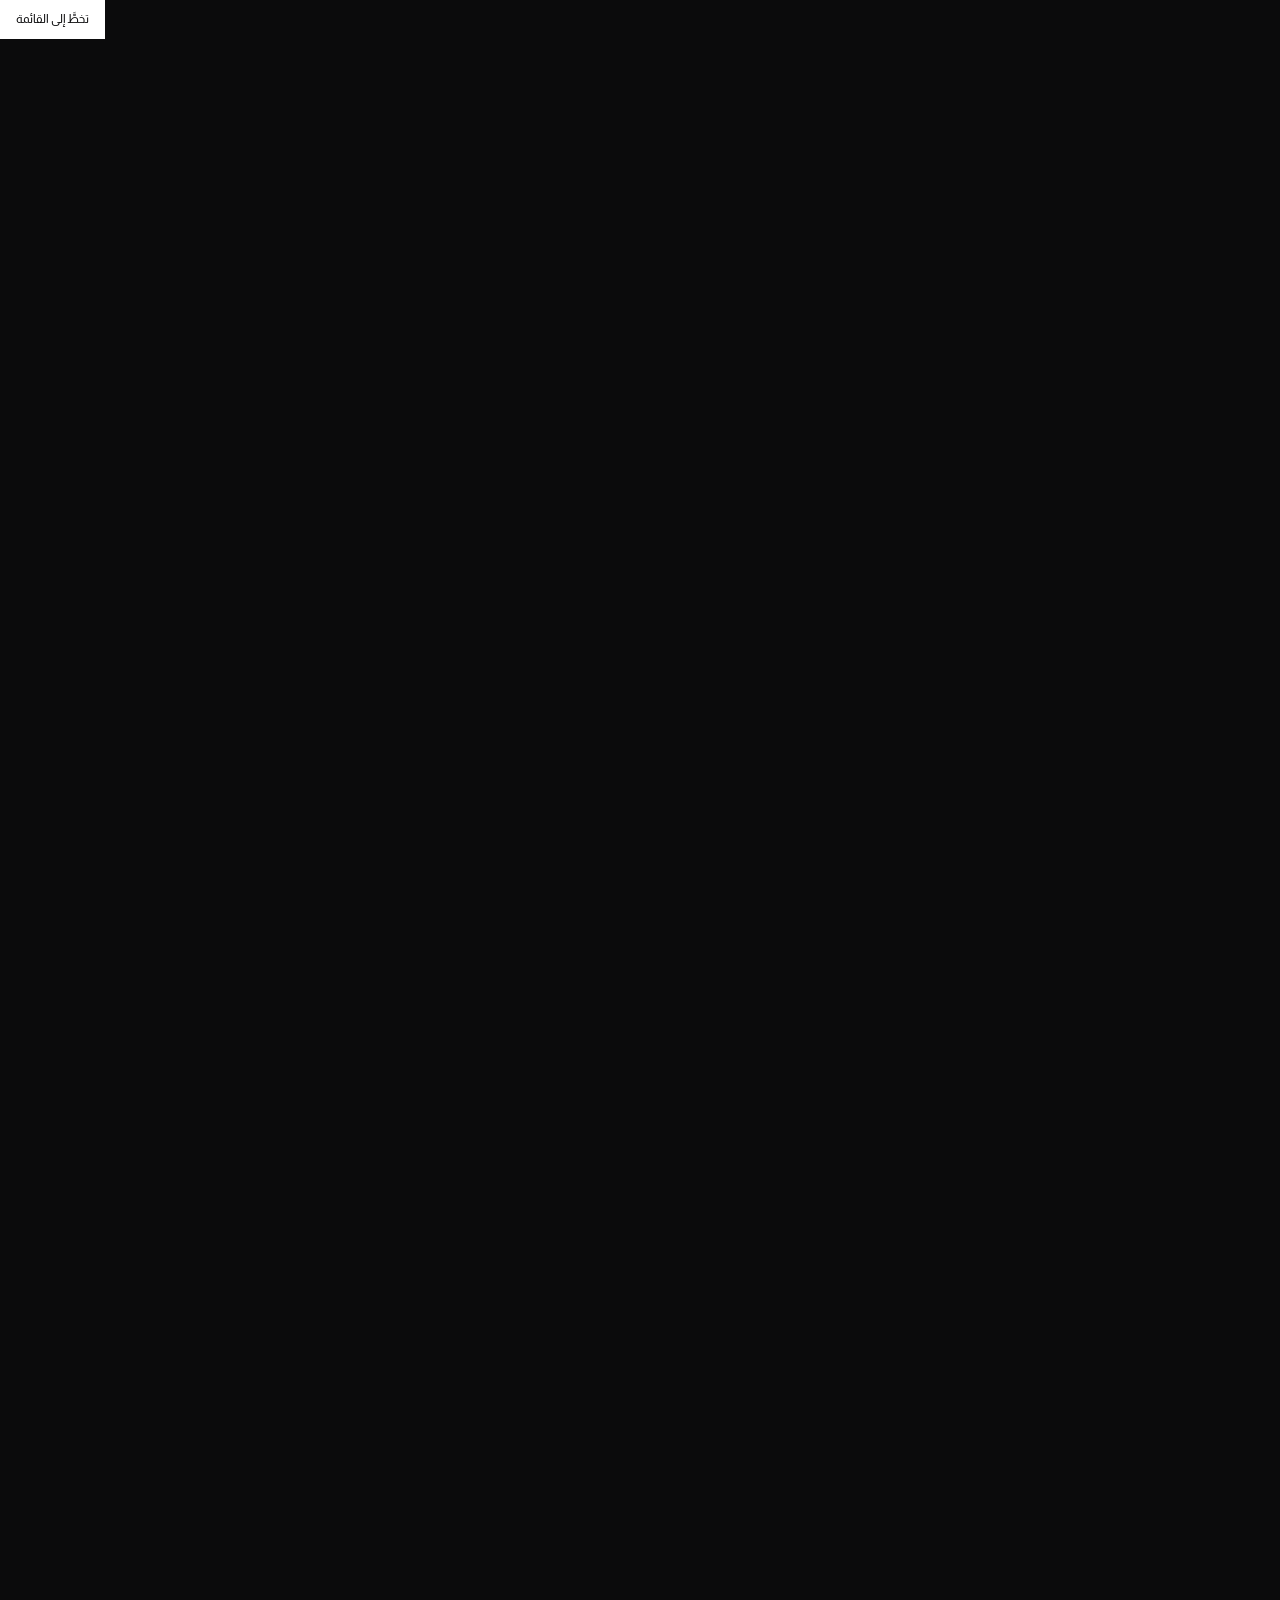
==== ar/index.html @ a405f27d "Bilingual: an Arabic tree under /ar/, with the app's own type rules Five mirrored pages at /ar/, <ht" ====
<!doctype html>
<html lang="ar" dir="rtl">
<head>
<meta charset="utf-8">
<meta name="viewport" content="width=device-width, initial-scale=1">
<title>AERA</title>
<meta name="description" content="AERA — كاميرا هاتف من عام 2003، محاكاةً، لنظام iOS. كاميرا آيفونك ممرَّرة عبر حسّاس وبطاقة ذاكرة توقّف تصنيعهما منذ عشرين عامًا.">
<meta name="theme-color" content="#0B0B0C">
<meta property="og:title" content="AERA">
<meta property="og:description" content="كاميرا هاتف من عام 2003، محاكاةً. لنظام iOS.">
<meta property="og:type" content="website">
<meta property="og:image" content="https://mosayyyed.github.io/aera-site/assets/appicon.png">
<meta property="og:url" content="https://mosayyyed.github.io/aera-site/ar/">
<link rel="icon" type="image/png" href="../assets/appicon-180.png">
<link rel="apple-touch-icon" href="../assets/appicon-180.png">
<link rel="alternate" hreflang="ar" href="https://mosayyyed.github.io/aera-site/ar/">
<link rel="alternate" hreflang="en" href="https://mosayyyed.github.io/aera-site/">
<link rel="alternate" hreflang="x-default" href="https://mosayyyed.github.io/aera-site/">
<link rel="preconnect" href="https://fonts.googleapis.com">
<link rel="preconnect" href="https://fonts.gstatic.com" crossorigin>
<link rel="stylesheet" href="https://fonts.googleapis.com/css2?family=Almarai:wght@300;400;700;800&family=IBM+Plex+Mono:wght@400;500;600;700&family=IBM+Plex+Sans:ital,wght@0,400;0,500;0,600;1,400&display=swap">
<link rel="stylesheet" href="../assets/site.css">
</head>
<body>
<a class="skip" href="#menu">تخطَّ إلى القائمة</a>
<canvas id="grain" aria-hidden="true"></canvas>
<div class="scan" aria-hidden="true"></div>
<div class="vignette" aria-hidden="true"></div>
<div id="flash" aria-hidden="true"></div>

<header class="s60-top">
  <span class="s60-icons" role="img" aria-label="الشبكة · البطارية · الصامت · الرسائل · الكاميرا · الجودة"></span>
  <time class="s60-clock" id="clock">21:16</time>
</header>

<main>
  <section class="viewfinder">
    <div class="brackets" aria-hidden="true"><span></span><span></span><span></span><span></span></div>
    <div class="frame-counter" id="frames" aria-live="polite">000<b>/</b>024</div>

    <span class="app-icon" role="img" aria-label="أيقونة تطبيق AERA — وحدة كاميرا فضّية في هيكل داكن"></span>
    <h1 class="wordmark">AERA</h1>
    <p class="tagline">صوِّر من زمنٍ آخر</p>
    <p class="subhead">كاميرا هاتف من عام 2003، محاكاةً. كاميرا آيفونك، ممرَّرة عبر حسّاس وبطاقة ذاكرة توقّف تصنيعهما منذ عشرين عامًا.</p>

    <div class="hero-controls">
      <a class="cta" href="https://apps.apple.com/app/id6806849273">على App Store</a>
      <span class="shutter-wrap">
        <button class="shutter" type="button" aria-label="التقط لقطة" aria-describedby="frames"></button>
        <span class="shutter-hint">اضغط للتصوير</span>
      </span>
    </div>
    <p class="cta-note">مجاني · باقة Pro · مدعوم بالإعلانات</p>
  </section>

  <section class="specs">
    <div class="wrap">
      <dl class="spec-grid">
        <button type="button" aria-expanded="false">
          <dt>الحسّاس</dt><dd>قصّ 4:3</dd>
          <span class="detail">تُقصّ اللقطة إلى نسبة 4:3 وتُعالَج بدقّتها المنخفضة الخاصة، كما كان حسّاس هاتف 2003 يرى العالم.</span>
        </button>
        <button type="button" aria-expanded="false">
          <dt>المعالجة</dt><dd>حبيبات فيلم</dd>
          <span class="detail">حبيبات، ووهج ستائري، وزيغ لوني، وعدسة طريّة — خط معالجة كامل، لا فلتر فوق صورة حديثة.</span>
        </button>
        <button type="button" aria-expanded="false">
          <dt>البطاقة</dt><dd>24 ميجابايت <small>مجاني</small></dd>
          <span class="detail">الباقة المجانية تحمل بطاقة 24 ميجابايت. اللقطات الأكبر تزن أكثر. وحين تمتلئ، هيّئها — أو انتقل إلى Pro حيث لا بطاقة أصلًا.</span>
        </button>
        <button type="button" aria-expanded="false">
          <dt>التصدير</dt><dd>1080p <small>Pro</small></dd>
          <span class="detail">التصدير المجاني حتى 480p مع علامة صغيرة. وPro تفتح كل الدقّات حتى 1080p، نظيفة، مع كل أدوات المعالجة.</span>
        </button>
      </dl>
    </div>
  </section>

  <section class="menu" id="menu">
    <div class="wrap">
      <span class="eyebrow">القائمة — 4 شاشات</span>
      <ol>
        <li><a href="manual/"><span class="idx">M1</span> دليل الاستخدام <span class="arw" aria-hidden="true">↗</span></a></li>
        <li><a href="support/"><span class="idx">M2</span> الدعم والأسئلة <span class="arw" aria-hidden="true">↗</span></a></li>
        <li><a href="privacy/"><span class="idx">M3</span> سياسة الخصوصية <span class="arw" aria-hidden="true">↗</span></a></li>
        <li><a href="terms/"><span class="idx">M4</span> شروط الاستخدام <span class="arw" aria-hidden="true">↗</span></a></li>
      </ol>
      <div class="menu-foot">
        <a href="mailto:mosayyyed@gmail.com?subject=AERA">راسل المطوّر</a>
        <span class="menu-hint">تنقّل بـ <kbd>↑</kbd> <kbd>↓</kbd>، وافتح بـ <kbd>↵</kbd></span>
      </div>
    </div>
  </section>
</main>

<footer>
  <div class="fmark">AERA</div>
  <div class="meta">
    <span>© 2026</span>
    <span>com.mosayyyed.aera</span>
    <span>v1.0</span>
    <span>iOS 17+</span>
  </div>
  <div class="lang">
    <a href="../" lang="en">English</a>
    <span aria-hidden="true">·</span>
    <a href="./" aria-current="true" lang="ar">العربية</a>
  </div>
  <div class="sign">صوِّر من زمنٍ آخر</div>
</footer>

<nav class="s60-bottom" aria-label="مفاتيح الاختيار">
  <a class="sk sk-left" href="https://apps.apple.com/app/id6806849273">المعرض</a>
  <span class="s60-title">التصوير</span>
  <a class="sk sk-right" href="#menu">خيارات</a>
</nav>

<script src="../assets/site.js" defer></script>
</body>
</html>
---- assets/site.css ----
/* ─────────────────────────────────────────────────────────────
   AERA — the marketing + legal site, built as the LCD viewfinder
   of a phone that stopped being made in 2004. One committed world:
   near-black ground, pure white ink, one amber indicator. Multi-
   page, but the pages flip like screens in the camera's own menu.
   ───────────────────────────────────────────────────────────── */

@font-face {
  /* placeholder marker so a silent fallback is obvious in dev tools */
  font-family: "AERA_missing"; src: local("Arial");
}

:root {
  color-scheme: dark;
  --ground:      #0B0B0C;
  --ground-2:    #0e0e10;
  --panel:       #151517;
  --ink:         #FFFFFF;
  --ink-dim:     rgba(255,255,255,.46);
  --ink-faint:   rgba(255,255,255,.30);
  --ink-ghost:   rgba(255,255,255,.16);
  --hair:        rgba(255,255,255,.12);
  --hair-soft:   rgba(255,255,255,.06);
  --amber:       #D69449;
  --amber-dim:   rgba(214,148,73,.62);

  /* The app's own pairing, on the web. SF Mono has no web release, so
     IBM Plex Mono stands in for the Latin; Almarai is the very face the
     app ships for Arabic (SIL OFL), so the two read identically. */
  --mono: "IBM Plex Mono", ui-monospace, "SF Mono", Menlo, monospace;
  --sans: "IBM Plex Sans", system-ui, -apple-system, "Segoe UI", sans-serif;
  --ar:   "Almarai", "Segoe UI", Tahoma, sans-serif;

  --measure: 66ch;
  --pad: clamp(20px, 5vw, 64px);
  --bar-h: 34px;
  --sk-h: 40px;
  --rail-w: 232px;

  /* S60 chrome — the pale blue of a 2003 camera app, a soft even wash
     (no hard gloss seam) and always ABOVE the film-grain layer so the
     chrome stays crisp while only the viewfinder gets the texture */
  --s60: linear-gradient(180deg, #e8eef2 0%, #d0dde5 55%, #c6d4dd 100%);
  --s60-ink: #16232e;
  --s60-line: rgba(22,35,46,.26);
}

/* ── Arabic ─────────────────────────────────────────────────────
   The same three rules the app enforces in `Typo.swift`:
   Almarai for Arabic, a hair larger than the Latin at the same nominal
   size; NO letter-spacing, because the script is cursive and tracking
   severs the joins; NO uppercasing, because Arabic has no case.
   The AERA wordmark is the one exception — it is the brand, so it stays
   Latin and keeps its tracking in both languages. */
[dir="rtl"] {
  --mono: var(--ar);
  --sans: var(--ar);
  font-family: var(--ar);
  font-size: 16px;                    /* Almarai reads small at matched sizes */
  line-height: 1.75;
}
[dir="rtl"] * { letter-spacing: 0 !important; text-transform: none !important; }
[dir="rtl"] .tagline,
[dir="rtl"] .sign,
[dir="rtl"] footer .fmark { text-indent: 0 !important; }
[dir="rtl"] .wordmark,
[dir="rtl"] .s60-clock,
[dir="rtl"] .frame-counter,
[dir="rtl"] .shutter-hint { font-family: var(--mono), "IBM Plex Mono", monospace; }
[dir="rtl"] .wordmark,
[dir="rtl"] footer .fmark {
  font-family: "IBM Plex Mono", ui-monospace, monospace;
  letter-spacing: .40em !important;
}
[dir="rtl"] footer .fmark { letter-spacing: .5em !important; }
[dir="rtl"] .s60-clock { font-family: "IBM Plex Mono", ui-monospace, monospace; }
[dir="rtl"] .frame-counter { font-family: "IBM Plex Mono", ui-monospace, monospace; }

/* the few places a physical direction is baked in */
[dir="rtl"] .brackets span:nth-child(1) { left: auto; right: var(--pad); border-right: 0; border-left: 1px solid var(--ink-ghost); border-bottom: 0; }
[dir="rtl"] .brackets span:nth-child(2) { right: auto; left: var(--pad); border-left: 0; border-right: 1px solid var(--ink-ghost); border-bottom: 0; }
[dir="rtl"] .brackets span:nth-child(3) { left: auto; right: var(--pad); border-right: 0; border-left: 1px solid var(--ink-ghost); border-top: 0; }
[dir="rtl"] .brackets span:nth-child(4) { right: auto; left: var(--pad); border-left: 0; border-right: 1px solid var(--ink-ghost); border-top: 0; }
[dir="rtl"] .menu li a .arw { transform: scaleX(-1); }
[dir="rtl"] .menu li a::before,
[dir="rtl"] .cta::before { content: "◂"; }

/* language switch — a pair in the footer, on every page */
.lang {
  display: inline-flex; align-items: center; gap: 10px;
  font-family: var(--mono); font-size: 10px; letter-spacing: .16em;
  text-transform: uppercase; color: var(--ink-ghost);
}
.lang a { padding-bottom: 2px; border-bottom: 1px solid transparent; }
.lang a:hover { color: var(--amber); border-bottom-color: var(--amber-dim); }
.lang a[aria-current="true"] { color: var(--ink); border-bottom-color: var(--hair); }
[dir="rtl"] .lang { font-family: "IBM Plex Mono", ui-monospace, monospace; }

/* cross-document view transitions — the pages flip like menu screens.
   Chromium honours this; everywhere else navigation is just instant. */
@view-transition { navigation: auto; }

/* min-width:0 everywhere — the usual cause of a rogue horizontal scrollbar
   is a flex/grid child refusing to shrink below its content's min size */
* { box-sizing: border-box; min-width: 0; }

html { -webkit-text-size-adjust: 100%; scroll-behavior: smooth; }

body {
  margin: 0;
  background: var(--ground);
  color: var(--ink);
  font-family: var(--mono);
  font-size: 15px;
  line-height: 1.6;
  letter-spacing: .01em;
  overflow-x: hidden;
  -webkit-font-smoothing: antialiased;
  min-height: 100dvh;
  padding-bottom: var(--sk-h);   /* clear the fixed softkey bar */
  isolation: isolate;            /* keep the ambient layers behind content */
}
main, footer { position: relative; z-index: 0; }

::selection { background: var(--amber); color: var(--ground); }

a { color: inherit; text-decoration: none; }
a:focus-visible, button:focus-visible {
  outline: 1px solid var(--amber);
  outline-offset: 3px;
}
img { max-width: 100%; display: block; }

/* ── ambient ────────────────────────────────────────────────────
   These sit BEHIND the content (negative z, in body's own stacking
   context) — they texture the dark ground of the viewfinder, but the
   wordmark, the app icon, every button and every line of type render
   clean on top of them, never through them. */
#grain {
  position: fixed; inset: 0; z-index: -2;
  width: 100%; height: 100%;
  pointer-events: none; opacity: .05;
  mix-blend-mode: screen;
}
.scan {
  position: fixed; inset: 0; z-index: -1; pointer-events: none;
  background: repeating-linear-gradient(0deg, transparent 0 2px, rgba(0,0,0,.20) 2px 3px);
  opacity: .4;
  animation: scan 9s linear infinite;
}
.vignette {
  position: fixed; inset: 0; z-index: -3; pointer-events: none;
  background: radial-gradient(125% 80% at 50% 40%, transparent 42%, rgba(0,0,0,.55) 100%);
}
@keyframes scan { to { background-position: 0 120px; } }

/* shutter flash — fired by the SHUTTER control */
#flash {
  position: fixed; inset: 0; z-index: 90; pointer-events: none;
  background: #fff; opacity: 0;
}
#flash.fire { animation: flash .22s ease-out 1; }
@keyframes flash { 0% { opacity: .92; } 100% { opacity: 0; } }

@media (prefers-reduced-motion: reduce) {
  html { scroll-behavior: auto; }
  .scan { animation: none; }
  #flash.fire { animation: none; opacity: 0; }
  ::view-transition-group(*),
  ::view-transition-old(*),
  ::view-transition-new(*) { animation: none !important; }
}

/* ── S60 status bar (top chrome) ────────────────────────────── */
.s60-top {
  position: sticky; top: 0; z-index: 70;
  view-transition-name: statusbar;
  display: flex; align-items: center; justify-content: space-between; gap: 12px;
  height: var(--bar-h); padding: 0 clamp(10px, 3vw, 20px);
  background: var(--s60);
  border-bottom: 1px solid var(--s60-line);
  box-shadow: inset 0 1px 0 rgba(255,255,255,.5);
  color: var(--s60-ink);
}
.s60-icons {
  width: clamp(92px, 30vw, 116px);
  aspect-ratio: 116 / 16;
  background: left center / 100% no-repeat url("s60-icons.svg");
}
.s60-clock {
  font-family: var(--mono);
  font-weight: 600; font-size: clamp(15px, 4.4vw, 19px);
  letter-spacing: .01em; font-variant-numeric: tabular-nums;
  color: var(--s60-ink);
}

/* ── S60 softkey bar (bottom chrome, always on) ─────────────── */
.s60-bottom {
  position: fixed; left: 0; right: 0; bottom: 0; z-index: 70;
  view-transition-name: softkeys;
  height: var(--sk-h);
  display: grid; grid-template-columns: 1fr auto 1fr; align-items: center;
  background: var(--s60);
  border-top: 1px solid var(--s60-line);
  box-shadow: inset 0 1px 0 rgba(255,255,255,.5);
  color: var(--s60-ink);
  font-family: var(--mono);
}
.s60-bottom .sk {
  font-size: 15px; letter-spacing: .01em; color: var(--s60-ink);
  padding: 0 clamp(12px, 4vw, 22px);
  display: flex; align-items: center; gap: 6px;
  height: 100%;
}
.s60-bottom .sk-left { justify-self: start; }
.s60-bottom .sk-right { justify-self: end; }
.s60-bottom .sk:hover { text-decoration: underline; text-underline-offset: 3px; }
.s60-bottom .sk:active { background: rgba(20,32,43,.10); }
.s60-bottom .s60-title {
  font-weight: 700; font-size: clamp(16px, 4.6vw, 21px);
  letter-spacing: .01em; text-align: center; padding: 0 8px;
  white-space: nowrap;
}
.s60-bottom .sk:focus-visible, .s60-top a:focus-visible { outline: 2px solid var(--s60-ink); outline-offset: -2px; }

@media (max-width: 420px) {
  .s60-bottom .sk { font-size: 13px; padding: 0 12px; }
  .s60-bottom .s60-title { font-size: 15px; }
  .s60-icons { width: 92px; }
}

/* ── shared page frame ─────────────────────────────────────── */
main { view-transition-name: page; display: block; }
::view-transition-old(page) { animation: pageOut .22s ease both; }
::view-transition-new(page) { animation: pageIn .28s cubic-bezier(.2,.7,.2,1) both; }
@keyframes pageOut { to { opacity: 0; transform: translateY(-8px); } }
@keyframes pageIn { from { opacity: 0; transform: translateY(14px); } }

section { padding-inline: var(--pad); }
.wrap { max-width: 940px; margin-inline: auto; width: 100%; }

/* ── viewfinder / hero (index) ─────────────────────────────── */
.viewfinder {
  position: relative;
  min-height: min(76vh, 640px);
  display: flex; flex-direction: column; align-items: center; justify-content: center;
  text-align: center; gap: 20px;
  padding-block: clamp(56px, 12vh, 116px);
}
.viewfinder > *:not(.brackets):not(.frame-counter) { flex: none; }
/* short screens: let the hero be its own height so nothing hides behind
   the fixed softkey bar */
@media (max-height: 680px) {
  .viewfinder { min-height: 0; padding-block: clamp(44px, 9vh, 84px); gap: 16px; }
}
.brackets span {
  position: absolute; width: 26px; height: 26px; border: 1px solid var(--ink-ghost);
  transition: transform .4s ease;
}
.brackets span:nth-child(1){ top: 22px; left: var(--pad);  border-right:0; border-bottom:0 }
.brackets span:nth-child(2){ top: 22px; right: var(--pad); border-left:0;  border-bottom:0 }
.brackets span:nth-child(3){ bottom: 22px; left: var(--pad);  border-right:0; border-top:0 }
.brackets span:nth-child(4){ bottom: 22px; right: var(--pad); border-left:0;  border-top:0 }

.frame-counter {
  position: absolute; top: 22px; left: 50%; transform: translateX(-50%);
  font-size: 10.5px; letter-spacing: .3em; color: var(--ink-ghost);
  font-variant-numeric: tabular-nums;
}
.frame-counter b { color: var(--amber-dim); font-weight: 500; }

/* A fixed-size box with the icon as a cover background — a span, not an
   <img>, so nothing in the flex column can stretch or squash it. */
.app-icon {
  flex: 0 0 auto;
  display: block;
  width: 80px; height: 80px;
  background: center / cover no-repeat url("appicon.png");
  border-radius: 22%;
  border: 1px solid rgba(255,255,255,.14);
  box-shadow: 0 10px 34px rgba(0,0,0,.55);
  margin-bottom: 4px;
}
@media (min-width: 560px) { .app-icon { width: 84px; height: 84px; } }

.wordmark {
  margin: 0; font-weight: 500;
  font-size: clamp(56px, 16.5vw, 164px);
  letter-spacing: .40em; text-indent: .40em; line-height: .9;
  color: var(--ink); text-wrap: balance;
}
.wordmark.flick { animation: flick .5s steps(2) 1; }
@keyframes flick { 0%{opacity:0} 20%{opacity:.5} 40%{opacity:.1} 60%{opacity:.85} 100%{opacity:1} }

.tagline {
  margin: 0; font-size: clamp(11px, 2.4vw, 13px);
  letter-spacing: .46em; text-transform: uppercase; text-indent: .46em;
  color: var(--amber);
}
.subhead { margin: 0; max-width: 42ch; font-size: 13px; color: var(--ink-dim); }

.hero-controls { display: flex; flex-wrap: wrap; gap: 12px; align-items: center; justify-content: center; }

.cta {
  display: inline-flex; align-items: center; gap: 12px;
  padding: 15px 26px; border: 1px solid var(--ink);
  font-size: 12px; font-weight: 600; letter-spacing: .24em; text-transform: uppercase;
  color: var(--ground); background: var(--ink);
  transition: background .16s, color .16s, gap .16s;
}
.cta::before { content: "▸"; color: var(--amber); }
.cta:hover { background: transparent; color: var(--ink); gap: 18px; }

/* The shutter: a real one — a white disc inside a ring that fills as the
   card does. The ring is a meter, which is the one job amber has; the
   button surface itself stays black and white. */
.shutter-wrap { display: flex; flex-direction: column; align-items: center; gap: 10px; flex: none; }

.shutter {
  --p: 0;                                  /* 0–100, set from JS */
  position: relative; flex: none;
  width: 64px; height: 64px; border-radius: 50%;
  border: 0; padding: 0; background: none;
  cursor: pointer;
  display: grid; place-items: center;
  -webkit-tap-highlight-color: transparent;
}
.shutter::before {                          /* the fill meter */
  content: ""; position: absolute; inset: 0; border-radius: 50%;
  background: conic-gradient(var(--amber) calc(var(--p) * 1%), rgba(255,255,255,.16) 0);
  -webkit-mask: radial-gradient(farthest-side, transparent calc(100% - 3px), #000 calc(100% - 2.5px));
          mask: radial-gradient(farthest-side, transparent calc(100% - 3px), #000 calc(100% - 2.5px));
  transition: background .3s ease;
}
.shutter::after {                           /* the disc you press */
  content: ""; width: 46px; height: 46px; border-radius: 50%;
  background: var(--ink);
  transition: transform .13s cubic-bezier(.2,.7,.2,1), background .18s, box-shadow .18s;
}
.shutter:hover::after { transform: scale(.93); }
.shutter:active::after { transform: scale(.8); }
.shutter[data-full]::after {
  background: transparent; box-shadow: inset 0 0 0 2px var(--ink);
}
.shutter:focus-visible { outline: 1px solid var(--amber); outline-offset: 5px; }

.shutter-hint {
  font-size: 9.5px; letter-spacing: .2em; text-transform: uppercase;
  color: var(--ink-ghost); transition: color .2s;
  min-height: 1em;
}
.shutter-wrap[data-full] .shutter-hint { color: var(--amber); }

@media (prefers-reduced-motion: reduce) {
  .shutter::after, .shutter::before { transition: none; }
}

.cta-note { margin: 0; font-size: 10.5px; letter-spacing: .22em; text-transform: uppercase; color: var(--ink-ghost); }

/* ── spec strip ────────────────────────────────────────────── */
.specs { padding-block: 0; }
.specs .wrap { border-block: 1px solid var(--hair); }
.spec-grid { margin: 0; padding: 0; display: grid; grid-template-columns: repeat(4, 1fr); }
.spec-grid > button {
  all: unset; box-sizing: border-box; cursor: pointer;
  padding: 24px 22px; border-inline-start: 1px solid var(--hair-soft);
  display: flex; flex-direction: column; gap: 6px;
  transition: background .16s;
}
.spec-grid > button:first-child { border-inline-start: 0; }
.spec-grid > button:hover, .spec-grid > button:focus-visible { background: var(--ground-2); }
.spec-grid dt { font-size: 9.5px; letter-spacing: .24em; text-transform: uppercase; color: var(--ink-ghost); }
.spec-grid dd { margin: 0; font-size: 14px; font-weight: 500; color: var(--ink); }
.spec-grid dd small { color: var(--amber-dim); font-size: 11px; letter-spacing: .1em; }
.spec-grid .detail {
  display: block;
  font-size: 10.5px; line-height: 1.55; color: var(--ink-dim); letter-spacing: .02em;
  max-height: 0; opacity: 0; overflow: hidden;
  transition: max-height .28s ease, opacity .2s, padding-top .28s ease;
}
.spec-grid > button[aria-expanded="true"] .detail {
  max-height: 22em;           /* well past the longest string, at any width */
  opacity: 1; padding-top: 5px;
}
@media (max-width: 720px) {
  .spec-grid { grid-template-columns: repeat(2, 1fr); }
  .spec-grid > button:nth-child(3) { border-inline-start: 0; }
  .spec-grid > button:nth-child(-n+2) { border-bottom: 1px solid var(--hair-soft); }
}

/* ── the menu (index) ──────────────────────────────────────── */
.menu { padding-block: clamp(52px, 10vh, 96px); scroll-margin-top: 46px; }
#content { scroll-margin-top: 92px; }
.menu .eyebrow { display: block; font-size: 10px; letter-spacing: .34em; text-transform: uppercase; color: var(--ink-ghost); margin-bottom: 20px; }
.menu ol { list-style: none; margin: 0; padding: 0; counter-reset: m; }
.menu li { border-top: 1px solid var(--hair); }
.menu li:last-of-type { border-bottom: 1px solid var(--hair); }
.menu li a {
  position: relative; display: flex; align-items: baseline; gap: 16px;
  padding: 22px 4px; font-size: clamp(15px, 3.3vw, 20px);
  letter-spacing: .12em; text-transform: uppercase; color: var(--ink);
  transition: padding-inline-start .18s;
}
.menu li a .idx { font-size: 10px; letter-spacing: .2em; color: var(--ink-ghost); font-variant-numeric: tabular-nums; }
.menu li a .arw { margin-inline-start: auto; color: var(--ink-ghost); transition: color .18s, transform .18s; }
.menu li a::before { content: "▸"; position: absolute; inset-inline-start: 0; color: var(--amber); opacity: 0; transition: opacity .18s; }
.menu li a:hover, .menu li a:focus-visible, .menu li[data-active] a { padding-inline-start: 18px; }
.menu li a:hover::before, .menu li a:focus-visible::before, .menu li[data-active] a::before { opacity: 1; }
.menu li a:hover .arw, .menu li a:focus-visible .arw { color: var(--amber); transform: translate(3px,-3px); }
.menu li a:hover .idx, .menu li a:focus-visible .idx { color: var(--amber-dim); }

.menu-foot { margin-top: 26px; display: flex; flex-wrap: wrap; gap: 14px 24px; align-items: center; font-size: 11px; letter-spacing: .14em; text-transform: uppercase; color: var(--ink-faint); }
.menu-foot a { border-bottom: 1px solid var(--hair); padding-bottom: 2px; }
.menu-foot a:hover { color: var(--amber); border-color: var(--amber-dim); }
.menu-hint { font-size: 10px; letter-spacing: .2em; color: var(--ink-ghost); }
.menu-hint kbd {
  font: inherit; border: 1px solid var(--hair); padding: 1px 5px; color: var(--ink-dim);
}

/* ── subpage: menu-rail + content ──────────────────────────── */
.screen { display: grid; grid-template-columns: var(--rail-w) 1fr; gap: 0; align-items: start; }
.rail {
  position: sticky; top: var(--bar-h);
  align-self: start;
  border-inline-end: 1px solid var(--hair);
  padding: clamp(40px, 8vh, 72px) 0 40px;
  min-height: calc(100dvh - var(--bar-h) - var(--sk-h));
}
.rail .rail-mark { display: block; padding: 0 24px 22px; font-size: 15px; font-weight: 500; letter-spacing: .42em; text-indent: .42em; color: var(--ink); }
.rail nav a {
  display: flex; align-items: baseline; gap: 12px;
  padding: 13px 24px; font-size: 11.5px; letter-spacing: .16em; text-transform: uppercase;
  color: var(--ink-dim); border-inline-start: 2px solid transparent;
  transition: color .16s, border-color .16s, background .16s;
}
.rail nav a .idx { font-size: 9.5px; color: var(--ink-ghost); }
.rail nav a:hover { color: var(--ink); background: var(--ground-2); }
.rail nav a[aria-current="page"] { color: var(--amber); border-inline-start-color: var(--amber); }
.rail nav a[aria-current="page"] .idx { color: var(--amber-dim); }
.rail .rail-back { display: block; margin-top: 26px; padding: 12px 24px; font-size: 10px; letter-spacing: .2em; text-transform: uppercase; color: var(--ink-ghost); }
.rail .rail-back:hover { color: var(--amber); }

.content { padding: clamp(40px, 8vh, 72px) var(--pad) clamp(64px, 10vh, 96px); min-width: 0; }

@media (max-width: 820px) {
  /* drop the grid entirely — the rail becomes a wrapping tab strip that
     sticks under the status bar, and the AERA mark + "back to viewfinder"
     are dropped (the softkey bar carries both) */
  .screen { display: block; }
  .rail {
    position: sticky; top: var(--bar-h); z-index: 30;
    min-height: 0; padding: 0;
    border-inline-end: 0; border-bottom: 1px solid var(--hair);
    background: var(--ground);
    background: color-mix(in srgb, var(--ground) 94%, transparent);
    backdrop-filter: blur(6px); -webkit-backdrop-filter: blur(6px);
  }
  .rail .rail-mark, .rail .rail-back { display: none; }
  .rail nav { display: flex; flex-wrap: wrap; padding: 3px calc(var(--pad) - 12px); }
  .rail nav a {
    border-inline-start: 0; border-bottom: 2px solid transparent;
    padding: 11px 12px; font-size: 10.5px; letter-spacing: .12em;
  }
  .rail nav a[aria-current="page"] { border-bottom-color: var(--amber); }

  .content { padding-top: clamp(26px, 5vh, 42px); }
}

@media (max-width: 480px) {
  .doc-head { margin-bottom: 24px; }
  .doc-body { font-size: 15px; }
  .pager { flex-direction: column; gap: 24px; }
  .pager a.next { align-items: flex-start; text-align: left; }
  .callout { font-size: 12.5px; }
}

/* ── doc content ───────────────────────────────────────────── */
.doc-head { display: flex; align-items: baseline; flex-wrap: wrap; gap: 8px 18px; margin-bottom: 30px; max-width: var(--measure); }
.doc-head .kicker { font-size: 10px; letter-spacing: .3em; text-transform: uppercase; color: var(--amber-dim); }
.doc-head h1 { margin: 0; font-weight: 500; font-size: clamp(26px, 5.6vw, 40px); letter-spacing: .04em; color: var(--ink); flex-basis: 100%; text-wrap: balance; }
.doc-head .stamp { font-size: 10.5px; letter-spacing: .12em; text-transform: uppercase; color: var(--ink-ghost); }

.doc-body { max-width: var(--measure); font-family: var(--sans); font-size: 15.5px; line-height: 1.72; color: rgba(255,255,255,.82); overflow-wrap: break-word; }
.doc-body > * + * { margin-top: 1.05em; }
.doc-body h2 { font-family: var(--mono); font-weight: 500; font-size: 12px; letter-spacing: .2em; text-transform: uppercase; color: var(--ink); margin-top: 2.4em; }
.doc-body h2:first-child { margin-top: 0; }
.doc-body strong { color: var(--ink); font-weight: 600; }
.doc-body a { color: var(--amber); text-decoration: underline; text-underline-offset: 3px; text-decoration-thickness: 1px; }
.doc-body ul { margin: 0; padding-inline-start: 1.2em; }
.doc-body li { margin-top: .5em; }
.doc-body li::marker { color: var(--ink-ghost); }

.callout { font-family: var(--mono); font-size: 13px; line-height: 1.65; color: var(--ink-dim); border-inline-start: 2px solid var(--amber); padding-block: 4px; padding-inline: 18px 0; }

.qa { display: grid; gap: 0; max-width: var(--measure); }
.qa > div { border-top: 1px solid var(--hair-soft); padding: 20px 0; }
.qa > div:last-child { border-bottom: 1px solid var(--hair-soft); }
.qa dt { font-family: var(--mono); font-size: 11px; letter-spacing: .16em; text-transform: uppercase; color: var(--ink); margin-bottom: 8px; }
.qa dd { margin: 0; font-family: var(--sans); font-size: 14.5px; line-height: 1.66; color: rgba(255,255,255,.72); }

/* prev / next through the menu */
.pager { display: flex; justify-content: space-between; gap: 16px; margin-top: clamp(48px, 8vh, 72px); border-top: 1px solid var(--hair); padding-top: 26px; max-width: var(--measure); }
.pager a { font-size: 10.5px; letter-spacing: .18em; text-transform: uppercase; color: var(--ink-dim); display: flex; flex-direction: column; gap: 5px; }
.pager a:hover { color: var(--amber); }
.pager a span { font-size: 13px; letter-spacing: .04em; text-transform: none; color: var(--ink); }
.pager a:hover span { color: var(--amber); }
.pager a.next { text-align: end; align-items: flex-end; }
.pager a.disabled { opacity: .3; pointer-events: none; }

/* ── footer ────────────────────────────────────────────────── */
footer {
  padding: clamp(44px, 8vh, 72px) var(--pad) 40px;
  border-top: 1px solid var(--hair);
  text-align: center; display: flex; flex-direction: column; align-items: center; gap: 18px;
}
footer .fmark { font-size: 20px; font-weight: 500; letter-spacing: .5em; text-indent: .5em; color: var(--ink); }
footer .meta { display: flex; flex-wrap: wrap; gap: 6px 18px; justify-content: center; font-size: 10px; letter-spacing: .16em; text-transform: uppercase; color: var(--ink-ghost); font-variant-numeric: tabular-nums; }
footer .meta a:hover { color: var(--amber); }
footer .sign { font-size: 10px; letter-spacing: .44em; text-transform: uppercase; color: var(--amber-dim); text-indent: .44em; }

.skip { position: absolute; left: -9999px; top: 0; background: var(--ink); color: var(--ground); padding: 10px 16px; font-size: 12px; z-index: 100; }
.skip:focus { left: var(--pad); top: 8px; }
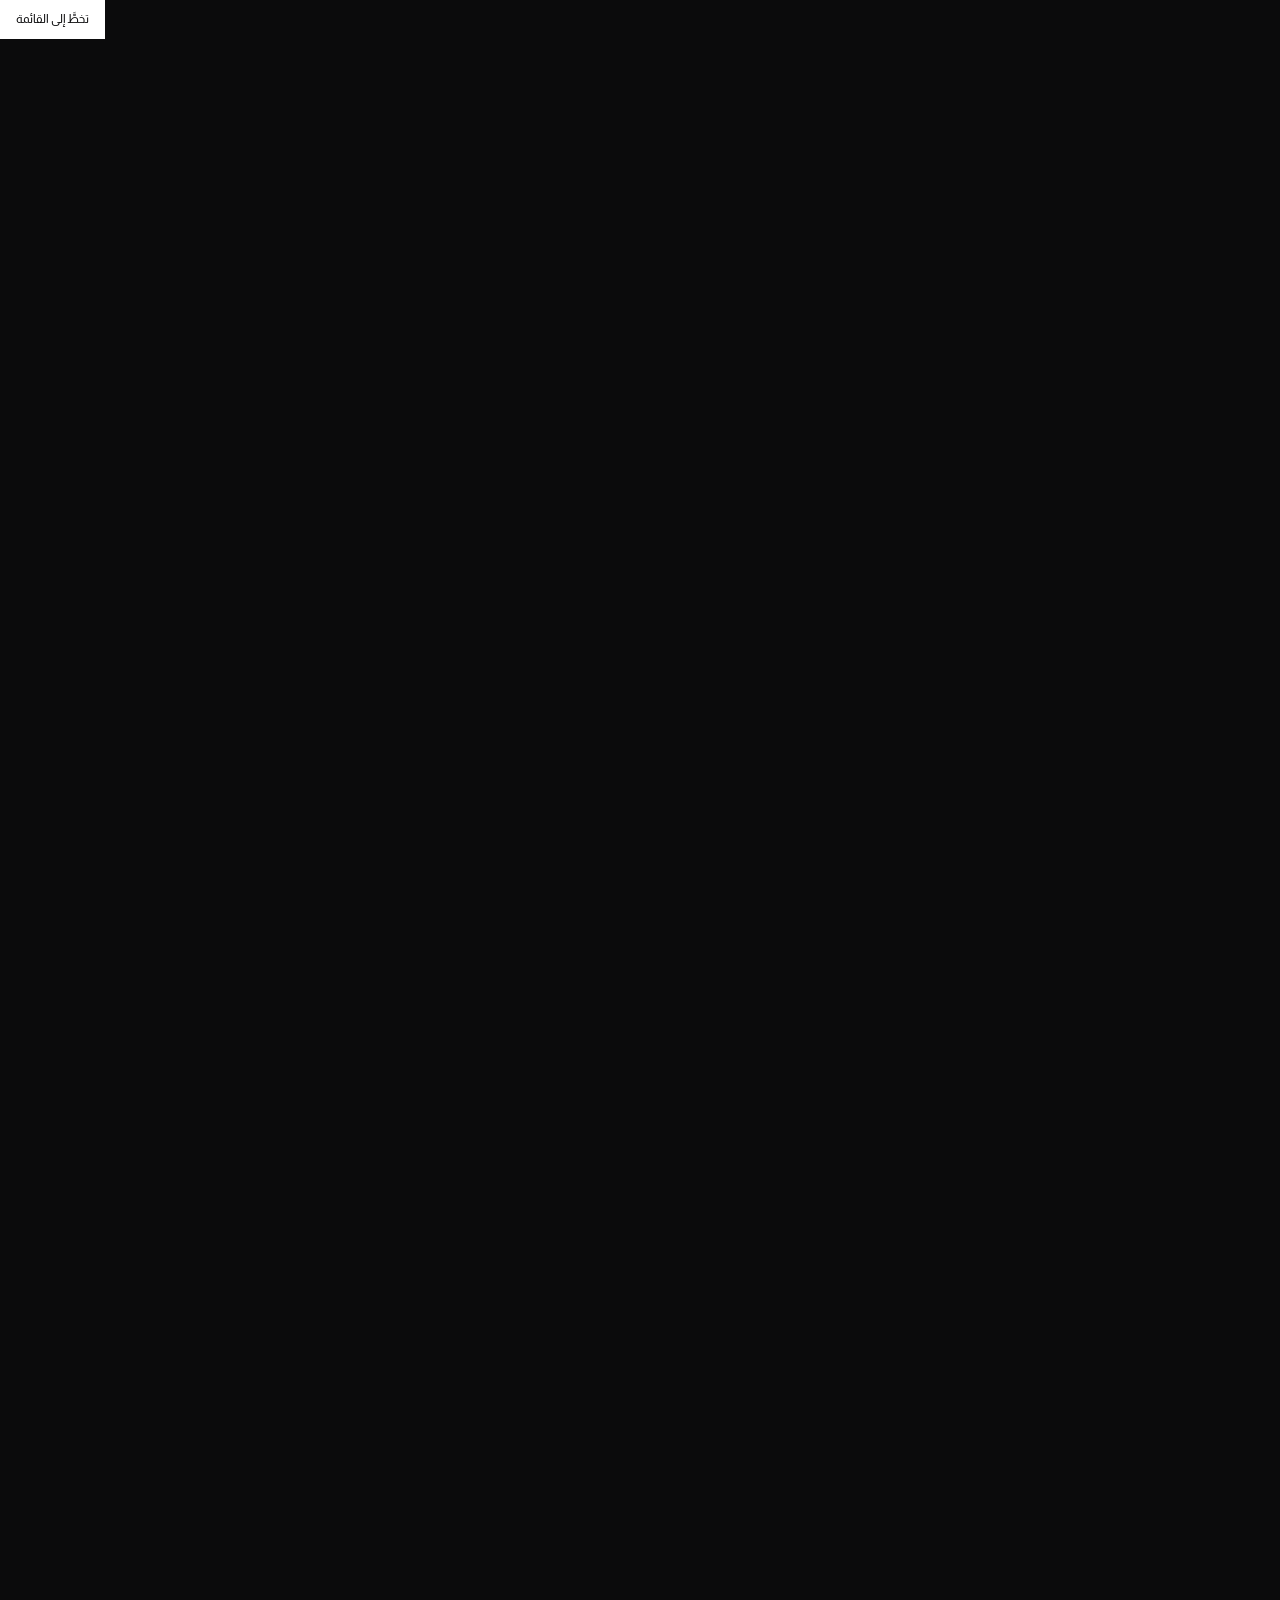
==== commit 0dce8ae7: "Hero polish + the last direction-blind bits - language switch now sits in the hero too (EN · ع), not" ====
--- a/ar/index.html
+++ b/ar/index.html
@@ -37,6 +37,11 @@
   <section class="viewfinder">
     <div class="brackets" aria-hidden="true"><span></span><span></span><span></span><span></span></div>
     <div class="frame-counter" id="frames" aria-live="polite">000<b>/</b>024</div>
+    <div class="lang hero-lang">
+      <a href="../" lang="en">EN</a>
+      <span aria-hidden="true">·</span>
+      <a href="./" aria-current="true" lang="ar">ع</a>
+    </div>
 
     <span class="app-icon" role="img" aria-label="أيقونة تطبيق AERA — وحدة كاميرا فضّية في هيكل داكن"></span>
     <h1 class="wordmark">AERA</h1>
@@ -44,10 +49,11 @@
     <p class="subhead">كاميرا هاتف من عام 2003، محاكاةً. كاميرا آيفونك، ممرَّرة عبر حسّاس وبطاقة ذاكرة توقّف تصنيعهما منذ عشرين عامًا.</p>
 
     <div class="hero-controls">
-      <a class="cta" href="https://apps.apple.com/app/id6806849273">على App Store</a>
+      <a class="cta" href="https://apps.apple.com/app/id6806849273"><svg viewBox="0 0 24 24" aria-hidden="true" focusable="false"><path d="M17.05 12.54c-.02-2.3 1.88-3.4 1.96-3.45-1.07-1.56-2.73-1.78-3.32-1.8-1.41-.14-2.76.83-3.48.83-.72 0-1.83-.81-3-.79-1.55.02-2.97.9-3.76 2.29-1.6 2.78-.41 6.9 1.15 9.16.76 1.1 1.67 2.34 2.86 2.3 1.15-.05 1.58-.74 2.97-.74 1.39 0 1.78.74 3 .72 1.24-.02 2.02-1.12 2.78-2.23.87-1.28 1.23-2.52 1.25-2.58-.03-.01-2.4-.92-2.41-3.71zM14.9 5.36c.63-.77 1.06-1.83.94-2.9-.91.04-2.02.61-2.67 1.37-.58.68-1.09 1.77-.95 2.81 1.02.08 2.06-.52 2.68-1.28z"/></svg><span>على App Store</span></a>
       <span class="shutter-wrap">
-        <button class="shutter" type="button" aria-label="التقط لقطة" aria-describedby="frames"></button>
-        <span class="shutter-hint">اضغط للتصوير</span>
+        <button class="shutter" type="button" aria-label="التقط لقطة" aria-describedby="frames"
+                data-label-idle="التقط لقطة" data-label-full="هيّئ البطاقة"></button>
+        <span class="shutter-hint" data-idle="اضغط للتصوير" data-full="البطاقة ممتلئة — اضغط للتهيئة" data-done="تمت التهيئة">اضغط للتصوير</span>
       </span>
     </div>
     <p class="cta-note">مجاني · باقة Pro · مدعوم بالإعلانات</p>
@@ -57,7 +63,7 @@
     <div class="wrap">
       <dl class="spec-grid">
         <button type="button" aria-expanded="false">
-          <dt>الحسّاس</dt><dd>قصّ 4:3</dd>
+          <dt>الحسّاس</dt><dd><span dir="ltr">4:3</span> قصّ</dd>
           <span class="detail">تُقصّ اللقطة إلى نسبة 4:3 وتُعالَج بدقّتها المنخفضة الخاصة، كما كان حسّاس هاتف 2003 يرى العالم.</span>
         </button>
         <button type="button" aria-expanded="false">
@@ -69,7 +75,7 @@
           <span class="detail">الباقة المجانية تحمل بطاقة 24 ميجابايت. اللقطات الأكبر تزن أكثر. وحين تمتلئ، هيّئها — أو انتقل إلى Pro حيث لا بطاقة أصلًا.</span>
         </button>
         <button type="button" aria-expanded="false">
-          <dt>التصدير</dt><dd>1080p <small>Pro</small></dd>
+          <dt>التصدير</dt><dd><span dir="ltr">1080p</span> <small>Pro</small></dd>
           <span class="detail">التصدير المجاني حتى 480p مع علامة صغيرة. وPro تفتح كل الدقّات حتى 1080p، نظيفة، مع كل أدوات المعالجة.</span>
         </button>
       </dl>
--- a/assets/site.css
+++ b/assets/site.css
@@ -76,16 +76,18 @@
 [dir="rtl"] .s60-clock { font-family: "IBM Plex Mono", ui-monospace, monospace; }
 [dir="rtl"] .frame-counter { font-family: "IBM Plex Mono", ui-monospace, monospace; }
 
-/* the few places a physical direction is baked in */
-[dir="rtl"] .brackets span:nth-child(1) { left: auto; right: var(--pad); border-right: 0; border-left: 1px solid var(--ink-ghost); border-bottom: 0; }
-[dir="rtl"] .brackets span:nth-child(2) { right: auto; left: var(--pad); border-left: 0; border-right: 1px solid var(--ink-ghost); border-bottom: 0; }
-[dir="rtl"] .brackets span:nth-child(3) { left: auto; right: var(--pad); border-right: 0; border-left: 1px solid var(--ink-ghost); border-top: 0; }
-[dir="rtl"] .brackets span:nth-child(4) { right: auto; left: var(--pad); border-left: 0; border-right: 1px solid var(--ink-ghost); border-top: 0; }
-[dir="rtl"] .menu li a .arw { transform: scaleX(-1); }
-[dir="rtl"] .menu li a::before,
-[dir="rtl"] .cta::before { content: "◂"; }
-
-/* language switch — a pair in the footer, on every page */
+/* The viewfinder frame and the ↗ stay identical in both directions —
+   a frame is symmetric and the arrow is the same affordance. Only the
+   hover marker turns, because it points into the text. */
+[dir="rtl"] .menu li a::before { content: "◂"; }
+
+.hero-lang {
+  position: absolute; top: 20px; inset-inline-end: calc(var(--pad) + 44px);
+  z-index: 2;
+}
+@media (max-width: 560px) { .hero-lang { inset-inline-end: calc(var(--pad) + 34px); top: 18px; } }
+
+/* language switch — a pair in the footer and in the hero, on every page */
 .lang {
   display: inline-flex; align-items: center; gap: 10px;
   font-family: var(--mono); font-size: 10px; letter-spacing: .16em;
@@ -299,22 +301,22 @@
 }
 .subhead { margin: 0; max-width: 42ch; font-size: 13px; color: var(--ink-dim); }
 
-.hero-controls { display: flex; flex-wrap: wrap; gap: 12px; align-items: center; justify-content: center; }
+.hero-controls { display: flex; flex-wrap: wrap; gap: 14px; align-items: center; justify-content: center; padding-bottom: 24px; }
 
 .cta {
-  display: inline-flex; align-items: center; gap: 12px;
-  padding: 15px 26px; border: 1px solid var(--ink);
+  display: inline-flex; align-items: center; gap: 10px;
+  padding: 15px 24px; border: 1px solid var(--ink);
   font-size: 12px; font-weight: 600; letter-spacing: .24em; text-transform: uppercase;
   color: var(--ground); background: var(--ink);
   transition: background .16s, color .16s, gap .16s;
 }
-.cta::before { content: "▸"; color: var(--amber); }
-.cta:hover { background: transparent; color: var(--ink); gap: 18px; }
+.cta:hover { background: transparent; color: var(--ink); }
+.cta svg { width: 15px; height: 15px; fill: currentColor; flex: none; }
 
 /* The shutter: a real one — a white disc inside a ring that fills as the
    card does. The ring is a meter, which is the one job amber has; the
    button surface itself stays black and white. */
-.shutter-wrap { display: flex; flex-direction: column; align-items: center; gap: 10px; flex: none; }
+.shutter-wrap { position: relative; width: 64px; height: 64px; flex: none; }
 
 .shutter {
   --p: 0;                                  /* 0–100, set from JS */
@@ -345,9 +347,10 @@
 .shutter:focus-visible { outline: 1px solid var(--amber); outline-offset: 5px; }
 
 .shutter-hint {
+  position: absolute; top: calc(100% + 10px); left: 50%; transform: translateX(-50%);
+  white-space: nowrap;
   font-size: 9.5px; letter-spacing: .2em; text-transform: uppercase;
   color: var(--ink-ghost); transition: color .2s;
-  min-height: 1em;
 }
 .shutter-wrap[data-full] .shutter-hint { color: var(--amber); }
 
@@ -381,6 +384,10 @@
 .spec-grid > button[aria-expanded="true"] .detail {
   max-height: 22em;           /* well past the longest string, at any width */
   opacity: 1; padding-top: 5px;
+}
+@media (hover: hover) {       /* pointer devices: reveal on hover, no click */
+  .spec-grid > button:hover .detail,
+  .spec-grid > button:focus-visible .detail { max-height: 22em; opacity: 1; padding-top: 5px; }
 }
 @media (max-width: 720px) {
   .spec-grid { grid-template-columns: repeat(2, 1fr); }
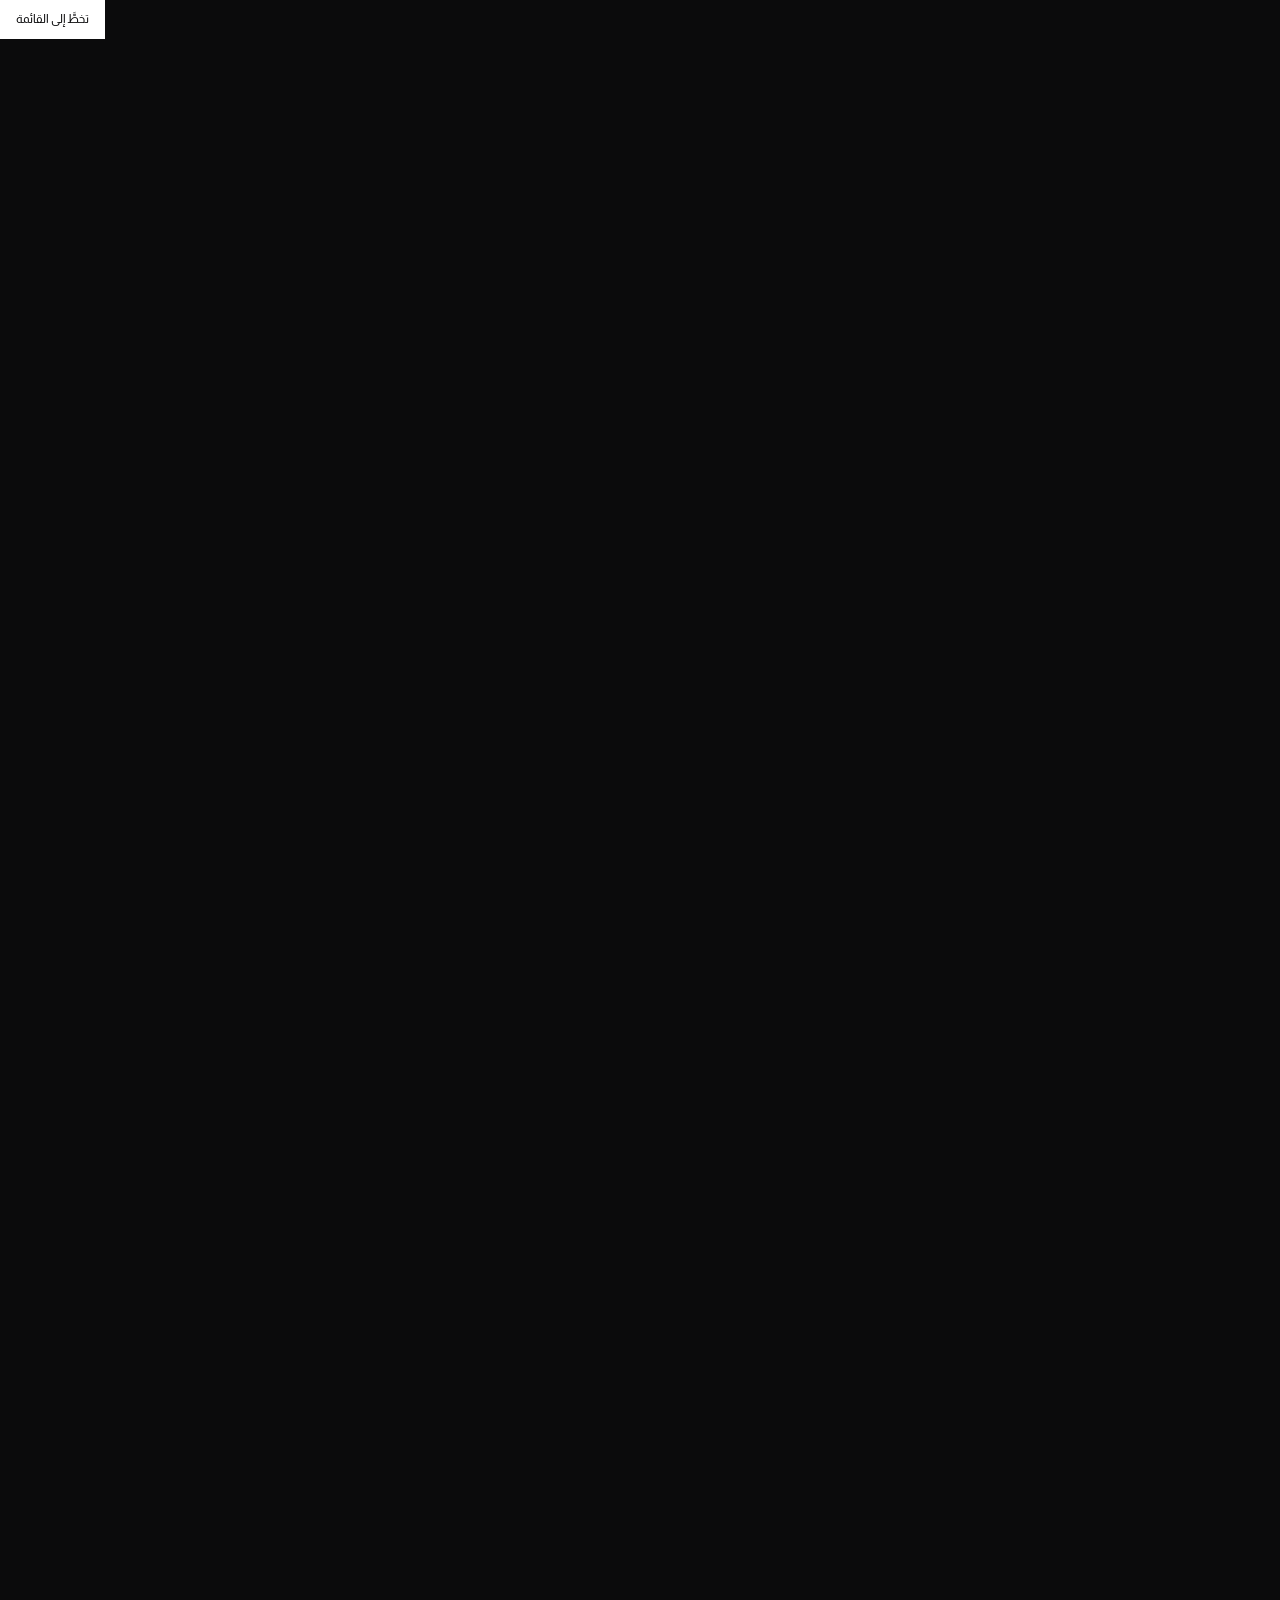
==== commit 39a8b858: "Move 'Tap to shoot' out from under the shutter to a line below the controls row Co-Authored-By: Clau" ====
--- a/ar/index.html
+++ b/ar/index.html
@@ -53,9 +53,9 @@
       <span class="shutter-wrap">
         <button class="shutter" type="button" aria-label="التقط لقطة" aria-describedby="frames"
                 data-label-idle="التقط لقطة" data-label-full="هيّئ البطاقة"></button>
-        <span class="shutter-hint" data-idle="اضغط للتصوير" data-full="البطاقة ممتلئة — اضغط للتهيئة" data-done="تمت التهيئة">اضغط للتصوير</span>
       </span>
     </div>
+    <p class="shutter-hint" data-idle="اضغط للتصوير" data-full="البطاقة ممتلئة — اضغط للتهيئة" data-done="تمت التهيئة">اضغط للتصوير</p>
     <p class="cta-note">مجاني · باقة Pro · مدعوم بالإعلانات</p>
   </section>
 
--- a/assets/site.css
+++ b/assets/site.css
@@ -301,7 +301,7 @@
 }
 .subhead { margin: 0; max-width: 42ch; font-size: 13px; color: var(--ink-dim); }
 
-.hero-controls { display: flex; flex-wrap: wrap; gap: 14px; align-items: center; justify-content: center; padding-bottom: 24px; }
+.hero-controls { display: flex; flex-wrap: wrap; gap: 14px; align-items: center; justify-content: center; }
 
 .cta {
   display: inline-flex; align-items: center; gap: 10px;
@@ -316,7 +316,7 @@
 /* The shutter: a real one — a white disc inside a ring that fills as the
    card does. The ring is a meter, which is the one job amber has; the
    button surface itself stays black and white. */
-.shutter-wrap { position: relative; width: 64px; height: 64px; flex: none; }
+.shutter-wrap { width: 64px; height: 64px; flex: none; }
 
 .shutter {
   --p: 0;                                  /* 0–100, set from JS */
@@ -347,12 +347,11 @@
 .shutter:focus-visible { outline: 1px solid var(--amber); outline-offset: 5px; }
 
 .shutter-hint {
-  position: absolute; top: calc(100% + 10px); left: 50%; transform: translateX(-50%);
-  white-space: nowrap;
+  margin: 0; text-align: center;
   font-size: 9.5px; letter-spacing: .2em; text-transform: uppercase;
   color: var(--ink-ghost); transition: color .2s;
 }
-.shutter-wrap[data-full] .shutter-hint { color: var(--amber); }
+.shutter-hint.is-full { color: var(--amber); }
 
 @media (prefers-reduced-motion: reduce) {
   .shutter::after, .shutter::before { transition: none; }
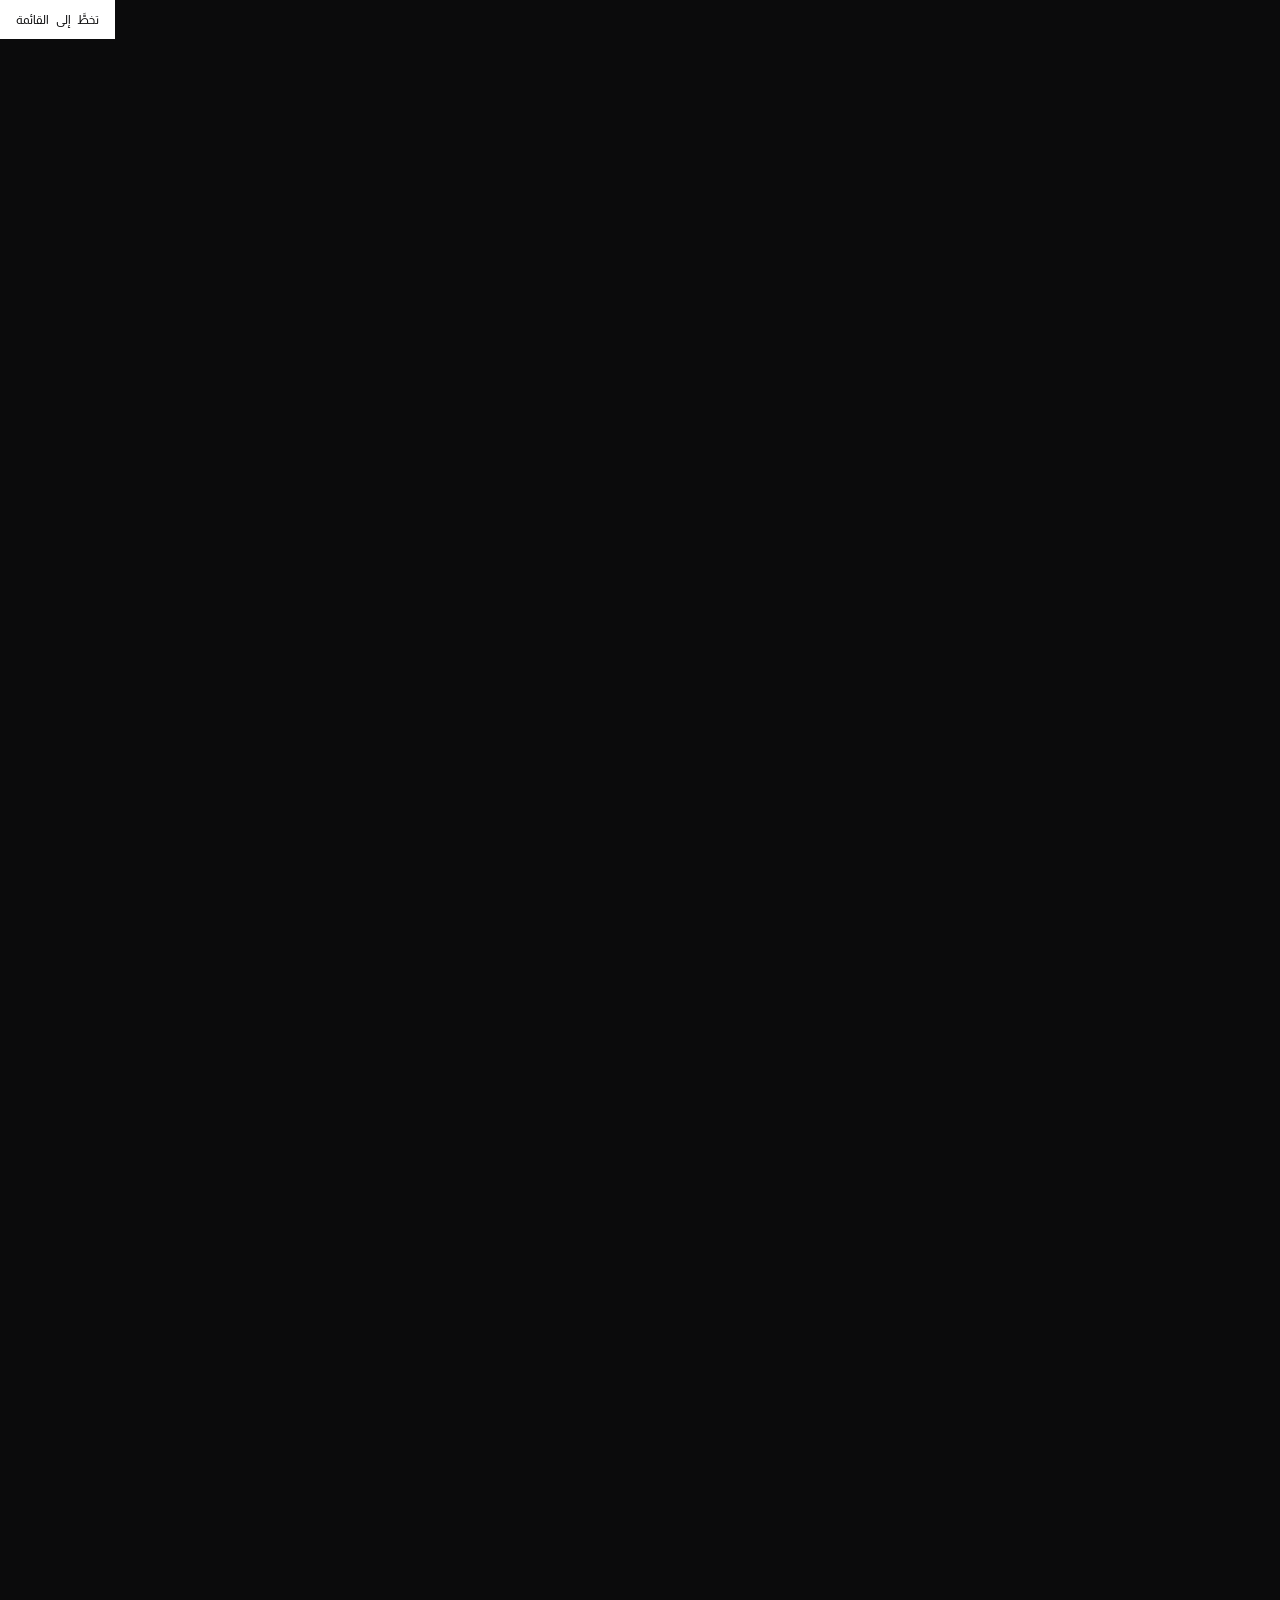
==== commit e314bfec: "Concept year: 2003 -> 2007 across the site (both locales) Co-Authored-By: Claude Sonnet 5 <noreply@a" ====
--- a/ar/index.html
+++ b/ar/index.html
@@ -4,10 +4,10 @@
 <meta charset="utf-8">
 <meta name="viewport" content="width=device-width, initial-scale=1">
 <title>AERA</title>
-<meta name="description" content="AERA — كاميرا هاتف من عام 2003، محاكاةً، لنظام iOS. كاميرا آيفونك ممرَّرة عبر حسّاس وبطاقة ذاكرة توقّف تصنيعهما منذ عشرين عامًا.">
+<meta name="description" content="AERA — كاميرا هاتف من عام 2007، محاكاةً، لنظام iOS. كاميرا آيفونك ممرَّرة عبر حسّاس وبطاقة ذاكرة توقّف تصنيعهما منذ نحو عشرين عامًا.">
 <meta name="theme-color" content="#0B0B0C">
 <meta property="og:title" content="AERA">
-<meta property="og:description" content="كاميرا هاتف من عام 2003، محاكاةً. لنظام iOS.">
+<meta property="og:description" content="كاميرا هاتف من عام 2007، محاكاةً. لنظام iOS.">
 <meta property="og:type" content="website">
 <meta property="og:image" content="https://mosayyyed.github.io/aera-site/assets/appicon.png">
 <meta property="og:url" content="https://mosayyyed.github.io/aera-site/ar/">
@@ -46,7 +46,7 @@
     <span class="app-icon" role="img" aria-label="أيقونة تطبيق AERA — وحدة كاميرا فضّية في هيكل داكن"></span>
     <h1 class="wordmark">AERA</h1>
     <p class="tagline">صوِّر من زمنٍ آخر</p>
-    <p class="subhead">كاميرا هاتف من عام 2003، محاكاةً. كاميرا آيفونك، ممرَّرة عبر حسّاس وبطاقة ذاكرة توقّف تصنيعهما منذ عشرين عامًا.</p>
+    <p class="subhead">كاميرا هاتف من عام 2007، محاكاةً. كاميرا آيفونك، ممرَّرة عبر حسّاس وبطاقة ذاكرة توقّف تصنيعهما منذ نحو عشرين عامًا.</p>
 
     <div class="hero-controls">
       <a class="cta" href="https://apps.apple.com/app/id6806849273"><svg viewBox="0 0 24 24" aria-hidden="true" focusable="false"><path d="M17.05 12.54c-.02-2.3 1.88-3.4 1.96-3.45-1.07-1.56-2.73-1.78-3.32-1.8-1.41-.14-2.76.83-3.48.83-.72 0-1.83-.81-3-.79-1.55.02-2.97.9-3.76 2.29-1.6 2.78-.41 6.9 1.15 9.16.76 1.1 1.67 2.34 2.86 2.3 1.15-.05 1.58-.74 2.97-.74 1.39 0 1.78.74 3 .72 1.24-.02 2.02-1.12 2.78-2.23.87-1.28 1.23-2.52 1.25-2.58-.03-.01-2.4-.92-2.41-3.71zM14.9 5.36c.63-.77 1.06-1.83.94-2.9-.91.04-2.02.61-2.67 1.37-.58.68-1.09 1.77-.95 2.81 1.02.08 2.06-.52 2.68-1.28z"/></svg><span>على App Store</span></a>
@@ -64,7 +64,7 @@
       <dl class="spec-grid">
         <button type="button" aria-expanded="false">
           <dt>الحسّاس</dt><dd><span dir="ltr">4:3</span> قصّ</dd>
-          <span class="detail">تُقصّ اللقطة إلى نسبة 4:3 وتُعالَج بدقّتها المنخفضة الخاصة، كما كان حسّاس هاتف 2003 يرى العالم.</span>
+          <span class="detail">تُقصّ اللقطة إلى نسبة 4:3 وتُعالَج بدقّتها المنخفضة الخاصة، كما كان كاميرا هاتف 2007 ترى العالم.</span>
         </button>
         <button type="button" aria-expanded="false">
           <dt>المعالجة</dt><dd>حبيبات فيلم</dd>
@@ -86,14 +86,14 @@
     <div class="wrap">
       <span class="eyebrow">القائمة — 4 شاشات</span>
       <ol>
-        <li><a href="manual/"><span class="idx">M1</span> دليل الاستخدام <span class="arw" aria-hidden="true">↗</span></a></li>
-        <li><a href="support/"><span class="idx">M2</span> الدعم والأسئلة <span class="arw" aria-hidden="true">↗</span></a></li>
-        <li><a href="privacy/"><span class="idx">M3</span> سياسة الخصوصية <span class="arw" aria-hidden="true">↗</span></a></li>
-        <li><a href="terms/"><span class="idx">M4</span> شروط الاستخدام <span class="arw" aria-hidden="true">↗</span></a></li>
+        <li><a href="manual/"><span class="idx">M1</span> دليل الاستخدام <span class="arw" aria-hidden="true">↗︎</span></a></li>
+        <li><a href="support/"><span class="idx">M2</span> الدعم والأسئلة <span class="arw" aria-hidden="true">↗︎</span></a></li>
+        <li><a href="privacy/"><span class="idx">M3</span> سياسة الخصوصية <span class="arw" aria-hidden="true">↗︎</span></a></li>
+        <li><a href="terms/"><span class="idx">M4</span> شروط الاستخدام <span class="arw" aria-hidden="true">↗︎</span></a></li>
       </ol>
       <div class="menu-foot">
         <a href="mailto:mosayyyed@gmail.com?subject=AERA">راسل المطوّر</a>
-        <span class="menu-hint">تنقّل بـ <kbd>↑</kbd> <kbd>↓</kbd>، وافتح بـ <kbd>↵</kbd></span>
+        <span class="menu-hint">تنقّل بـ <kbd>↑︎</kbd> <kbd>↓︎</kbd>، وافتح بـ <kbd>↵</kbd></span>
       </div>
     </div>
   </section>
--- a/assets/site.css
+++ b/assets/site.css
@@ -1,8 +1,8 @@
 /* ─────────────────────────────────────────────────────────────
    AERA — the marketing + legal site, built as the LCD viewfinder
-   of a phone that stopped being made in 2004. One committed world:
-   near-black ground, pure white ink, one amber indicator. Multi-
-   page, but the pages flip like screens in the camera's own menu.
+   of a phone from 2007. One committed world: near-black ground,
+   pure white ink, one amber indicator. Multi-page, but the pages
+   flip like screens in the camera's own menu.
    ───────────────────────────────────────────────────────────── */
 
 @font-face {
@@ -26,10 +26,14 @@
 
   /* The app's own pairing, on the web. SF Mono has no web release, so
      IBM Plex Mono stands in for the Latin; Almarai is the very face the
-     app ships for Arabic (SIL OFL), so the two read identically. */
-  --mono: "IBM Plex Mono", ui-monospace, "SF Mono", Menlo, monospace;
-  --sans: "IBM Plex Sans", system-ui, -apple-system, "Segoe UI", sans-serif;
-  --ar:   "Almarai", "Segoe UI", Tahoma, sans-serif;
+     app ships for Arabic (SIL OFL).
+
+     font-family resolves per character: the Latin face leads and Almarai
+     sits right behind it, so Latin always renders in IBM Plex — the same
+     on an English page and inside an Arabic sentence — and only the
+     Arabic letters fall through to Almarai. One list, both directions. */
+  --mono: "IBM Plex Mono", "Almarai", ui-monospace, "SF Mono", Menlo, monospace;
+  --sans: "IBM Plex Sans", "Almarai", system-ui, -apple-system, "Segoe UI", sans-serif;
 
   --measure: 66ch;
   --pad: clamp(20px, 5vw, 64px);
@@ -37,7 +41,7 @@
   --sk-h: 40px;
   --rail-w: 232px;
 
-  /* S60 chrome — the pale blue of a 2003 camera app, a soft even wash
+  /* S60 chrome — the pale blue of a 2007 camera app, a soft even wash
      (no hard gloss seam) and always ABOVE the film-grain layer so the
      chrome stays crisp while only the viewfinder gets the texture */
   --s60: linear-gradient(180deg, #e8eef2 0%, #d0dde5 55%, #c6d4dd 100%);
@@ -46,35 +50,35 @@
 }
 
 /* ── Arabic ─────────────────────────────────────────────────────
-   The same three rules the app enforces in `Typo.swift`:
-   Almarai for Arabic, a hair larger than the Latin at the same nominal
-   size; NO letter-spacing, because the script is cursive and tracking
-   severs the joins; NO uppercasing, because Arabic has no case.
-   The AERA wordmark is the one exception — it is the brand, so it stays
-   Latin and keeps its tracking in both languages. */
+   The three rules the app enforces in `Typo.swift`: Almarai for the
+   Arabic (the font list above already handles the mixing), a hair
+   larger because Almarai reads small at a matched size; NO
+   letter-spacing, because the script is cursive and tracking severs
+   the joins; NO uppercasing, because Arabic has no case. The AERA
+   wordmark is the one exception — it is the brand, so it stays Latin
+   and keeps its tracking in both languages. */
 [dir="rtl"] {
-  --mono: var(--ar);
-  --sans: var(--ar);
-  font-family: var(--ar);
-  font-size: 16px;                    /* Almarai reads small at matched sizes */
+  font-size: 16px;
   line-height: 1.75;
 }
 [dir="rtl"] * { letter-spacing: 0 !important; text-transform: none !important; }
 [dir="rtl"] .tagline,
-[dir="rtl"] .sign,
-[dir="rtl"] footer .fmark { text-indent: 0 !important; }
+[dir="rtl"] .sign { text-indent: 0 !important; }
+
+/* Latin islands inside the RTL page — the wordmark, the clock, the frame
+   counter. Forced back to LTR so their tracking and the centring trick
+   behave exactly as they do on the English page (an RTL text-indent
+   pushes the mark off to one side). */
 [dir="rtl"] .wordmark,
+[dir="rtl"] footer .fmark,
 [dir="rtl"] .s60-clock,
-[dir="rtl"] .frame-counter,
-[dir="rtl"] .shutter-hint { font-family: var(--mono), "IBM Plex Mono", monospace; }
-[dir="rtl"] .wordmark,
-[dir="rtl"] footer .fmark {
+[dir="rtl"] .frame-counter {
   font-family: "IBM Plex Mono", ui-monospace, monospace;
-  letter-spacing: .40em !important;
-}
+  direction: ltr;
+  unicode-bidi: isolate;
+}
+[dir="rtl"] .wordmark { letter-spacing: .40em !important; text-align: center; }
 [dir="rtl"] footer .fmark { letter-spacing: .5em !important; }
-[dir="rtl"] .s60-clock { font-family: "IBM Plex Mono", ui-monospace, monospace; }
-[dir="rtl"] .frame-counter { font-family: "IBM Plex Mono", ui-monospace, monospace; }
 
 /* The viewfinder frame and the ↗ stay identical in both directions —
    a frame is symmetric and the arrow is the same affordance. Only the
@@ -304,14 +308,15 @@
 .hero-controls { display: flex; flex-wrap: wrap; gap: 14px; align-items: center; justify-content: center; }
 
 .cta {
-  display: inline-flex; align-items: center; gap: 10px;
-  padding: 15px 24px; border: 1px solid var(--ink);
+  display: inline-flex; align-items: center; gap: 11px;
+  padding: 14px 24px 14px 22px; border: 1px solid var(--ink);
   font-size: 12px; font-weight: 600; letter-spacing: .24em; text-transform: uppercase;
   color: var(--ground); background: var(--ink);
-  transition: background .16s, color .16s, gap .16s;
-}
+  transition: background .16s, color .16s;
+}
+[dir="rtl"] .cta { padding: 14px 22px 14px 24px; letter-spacing: 0; }
 .cta:hover { background: transparent; color: var(--ink); }
-.cta svg { width: 15px; height: 15px; fill: currentColor; flex: none; }
+.cta svg { width: 20px; height: 20px; fill: currentColor; flex: none; margin-block: -2px; }
 
 /* The shutter: a real one — a white disc inside a ring that fills as the
    card does. The ring is a meter, which is the one job amber has; the
@@ -408,6 +413,14 @@
   transition: padding-inline-start .18s;
 }
 .menu li a .idx { font-size: 10px; letter-spacing: .2em; color: var(--ink-ghost); font-variant-numeric: tabular-nums; }
+/* arrows and key glyphs: pin to the Latin mono and force text (not emoji)
+   presentation — Almarai has no glyph for ↗ ↑ ↓, so an Arabic page would
+   otherwise fall back to the colour-emoji font */
+.menu li a .arw,
+.menu-hint kbd,
+.rail .rail-back,
+.lang span { font-family: "IBM Plex Mono", ui-monospace, "Courier New", monospace; font-variant-emoji: text; }
+
 .menu li a .arw { margin-inline-start: auto; color: var(--ink-ghost); transition: color .18s, transform .18s; }
 .menu li a::before { content: "▸"; position: absolute; inset-inline-start: 0; color: var(--amber); opacity: 0; transition: opacity .18s; }
 .menu li a:hover, .menu li a:focus-visible, .menu li[data-active] a { padding-inline-start: 18px; }
